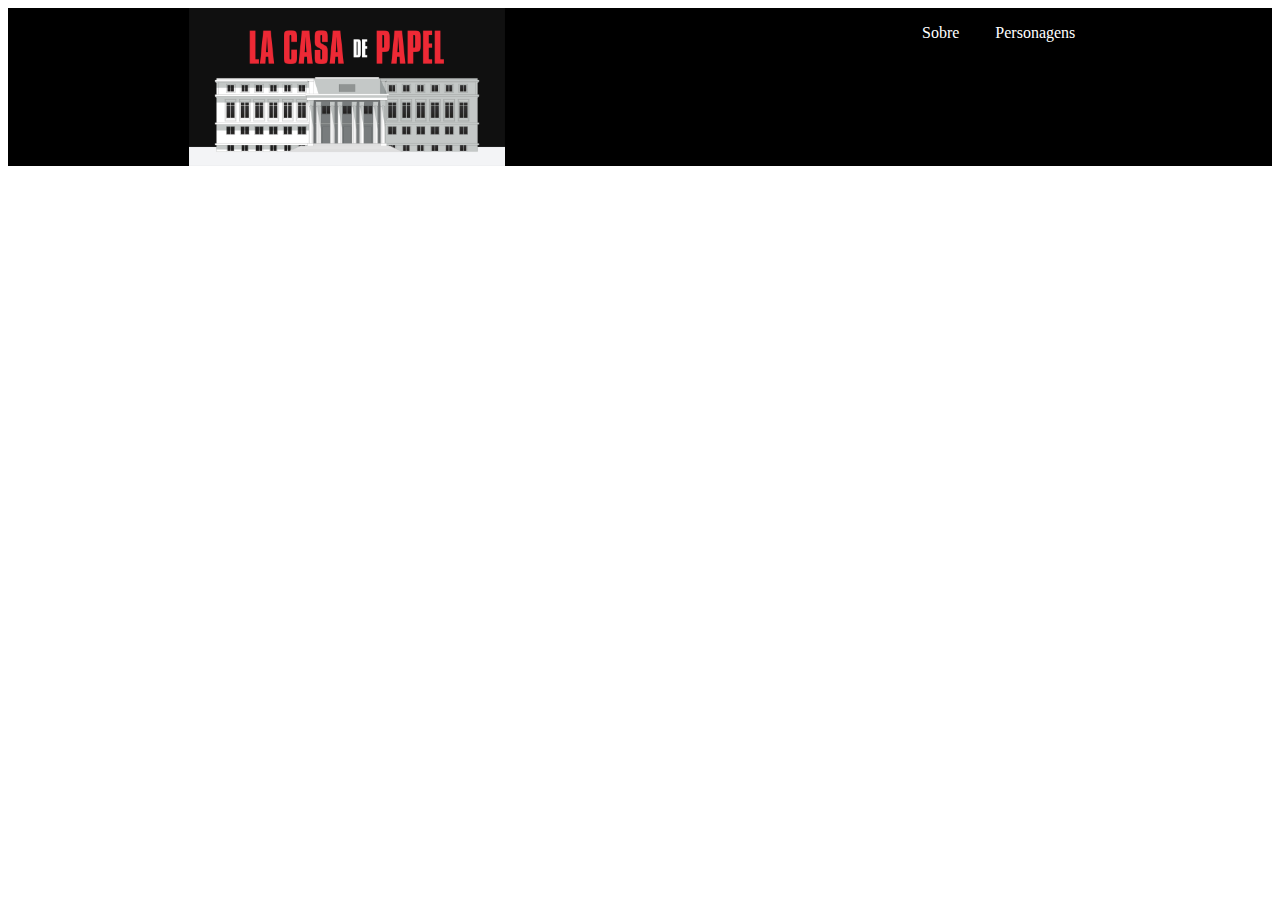
==== 1tri-prog1-main/index.html @ 025a28d0 "Add files via upload" ====
<!DOCTYPE html>
<html lang="en">
<head>
    <meta charset="UTF-8">
    <meta name="viewport" content="width=device-width, initial-scale=1.0">
    <title>La Casa de Papel</title>
    <link rel="stylesheet" href="style.css">
</head>
<body>
     <header class="cabecalho">
         <img class="cabecalho-imagem" src="casa.png" alt="logo la casa de papel">
          <ul class="cabecalho-lista">
        <li class="cabecalho-lista-item">Sobre</li>
          <li class="cabecalho-lista-item">Personagens</li>
        </ul>
      </header>
   
    
</body>
</html>
---- 1tri-prog1-main/style.css ----
{
    margin: 0;
    padding: 0;
}

.cabecalho {
    background-color: rgb(0, 0, 0);
    color: rgb(255, 255, 255);
    display: flex; 
    justify-content: space-around;
}

.cabecalho-imagem{
    width: 25%;
}

.cabecalho-lista-item{
    display: inline-block;
    margin: 0 16px;
}
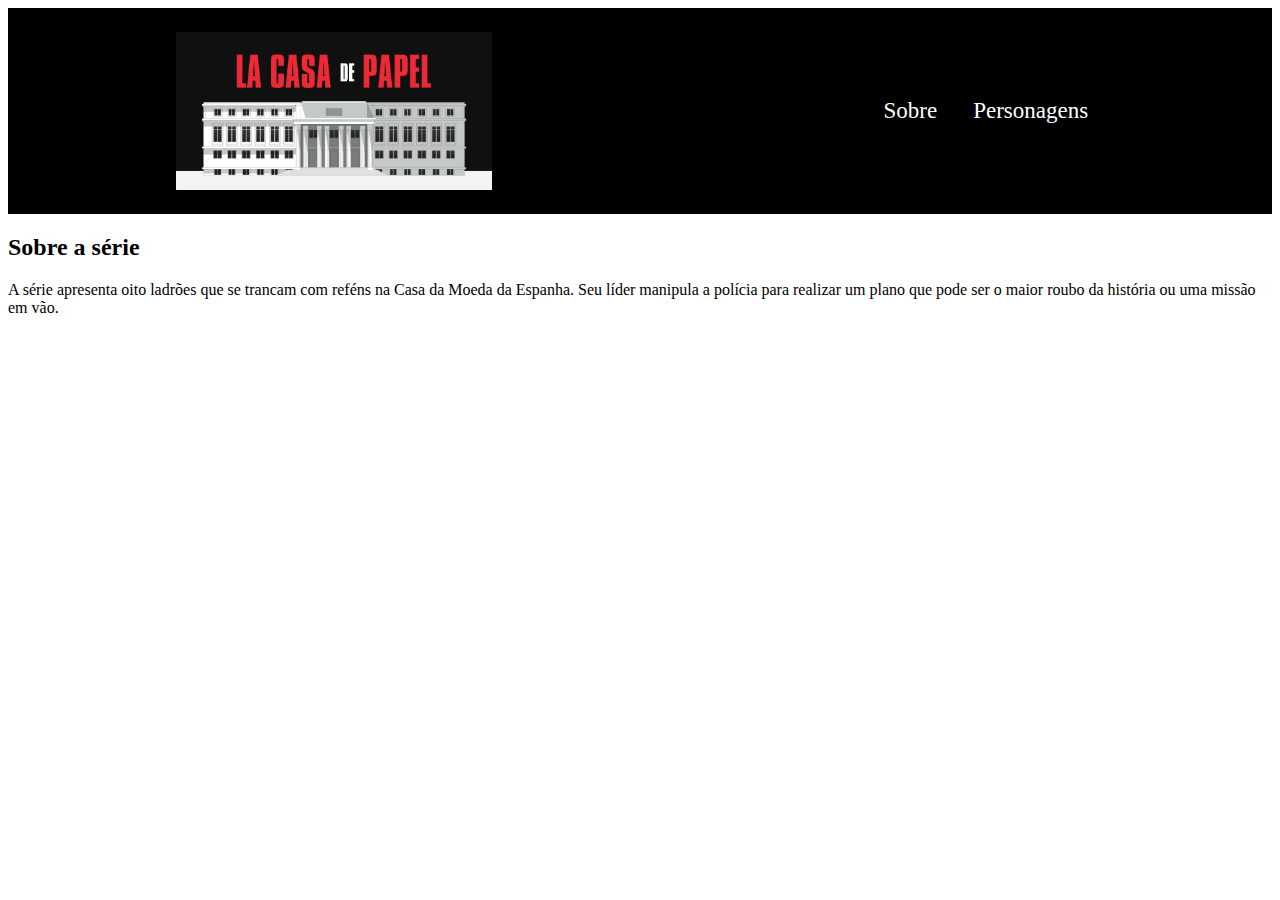
==== commit ef8d8065: "Add files via upload" ====
--- a/1tri-prog1-main/index.html
+++ b/1tri-prog1-main/index.html
@@ -14,6 +14,11 @@
           <li class="cabecalho-lista-item">Personagens</li>
         </ul>
       </header>
+      <section class="lacasadepapel">
+      <h2 class="titulo">Sobre a série</h2>
+      <p class="textoum"> A série apresenta oito ladrões que se trancam com reféns na Casa da Moeda da Espanha. Seu líder manipula a polícia para realizar um plano que pode ser o maior roubo da história ou uma missão em vão.</p>
+      <p class="textodois"></p>
+      </section>
    
     
 </body>
--- a/1tri-prog1-main/style.css
+++ b/1tri-prog1-main/style.css
@@ -8,6 +8,8 @@
     color: rgb(255, 255, 255);
     display: flex; 
     justify-content: space-around;
+    align-items: center;
+    padding: 24px 0;
 }
 
 .cabecalho-imagem{
@@ -17,4 +19,5 @@
 .cabecalho-lista-item{
     display: inline-block;
     margin: 0 16px;
+    font-size: 23px;
 }